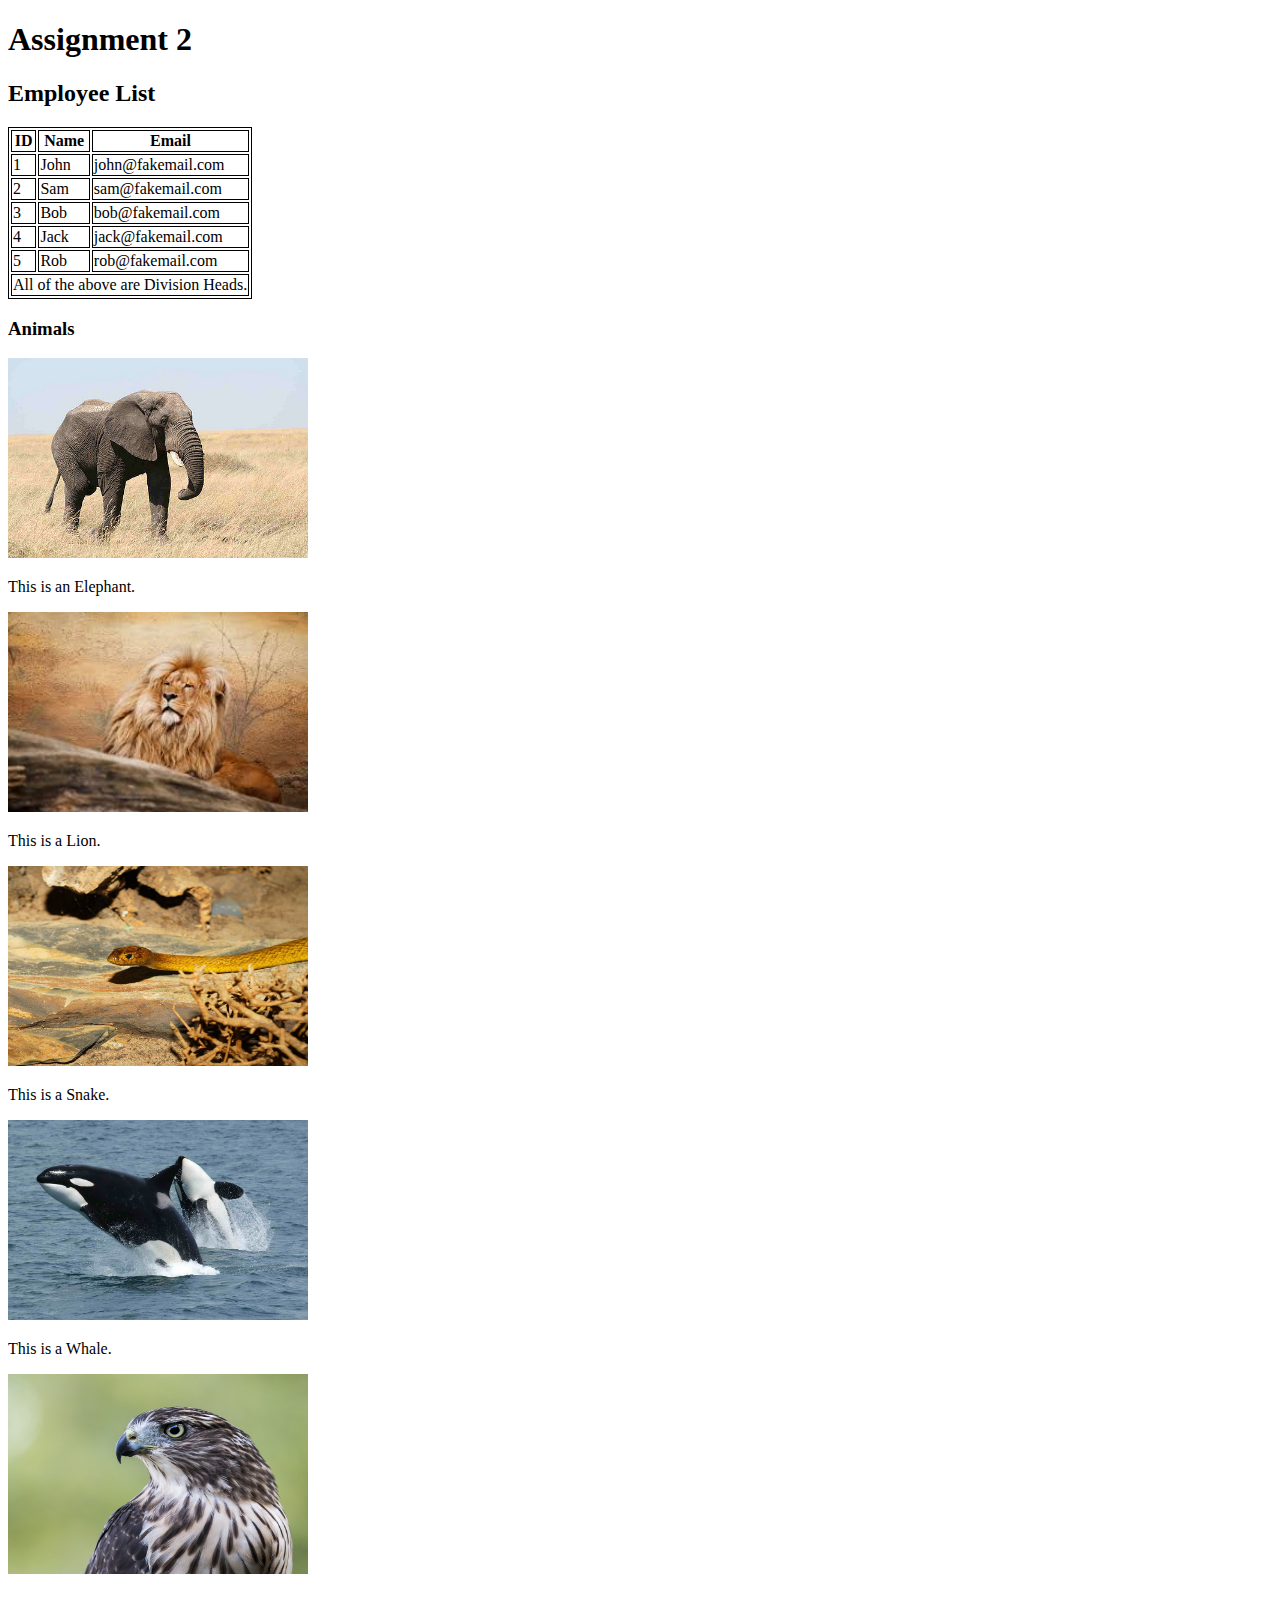
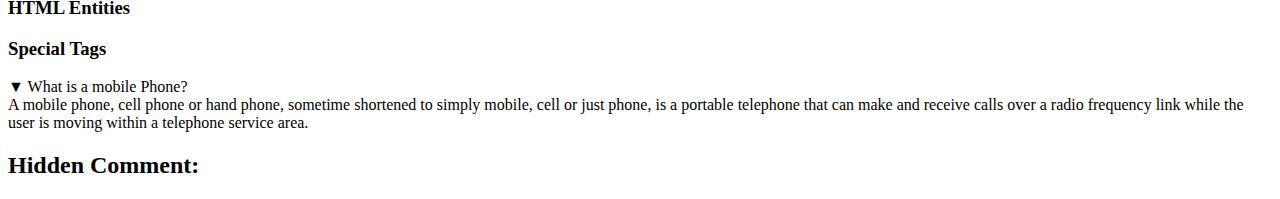
==== lib2024/assg-2/index.html @ 4854fe60 "assg-2 work" ====
<!DOCTYPE html>
<html>

<head>
	<title>Assignment 2</title>
	<style type="text/css">
	table, th, td {border: 1px solid black}
	</style>
	<h1>Assignment 2</h1>
</head>

	
<body>
	<h2>Employee List</h2>
	<table id="table-1" class="table-1">
		
		<tr id="tablerow-1" class="table-1">
			<th>ID</th>
			<th>Name</th>
			<th>Email</th>
		</tr>
		<tr id="tablerow-2" class="table-1">
			<td>1</td>
			<td>John</td>
			<td>john@fakemail.com</td>
		</tr>
		<tr id="tablerow-3" class="table-1">
			<td>2</td>
			<td>Sam</td>
			<td>sam@fakemail.com</td>
		</tr>
		<tr id="tablerow-4" class="table-1">
			<td>3</td>
			<td>Bob</td>
			<td>bob@fakemail.com</td>
		</tr>
		<tr id="tablerow-5" class="table-1">
			<td>4</td>
			<td>Jack</td>
			<td>jack@fakemail.com</td>
		</tr>
		<tr id="tablerow-6" class="table-1">
			<td>5</td>
			<td>Rob</td>
			<td>rob@fakemail.com</td>
		</tr>
		<tr>
			<td colspan="3" id="tablerow-7" class="table-1">All of the above are Division Heads.</td>
		</tr>
	</table>

	
	<article>
		<h3>Animals</h3>
		<img src="img/elephant.jpg" width="300" height="200" alt="elephant" id="elephant" class="img">
		<p>This is an Elephant.</p>
		<img src="img/lion.jpg" width="300" height="200" alt="lion" id="lion" class="img">
		<p>This is a Lion.</p>
		<img src="img/snake.jpg" width="300" height="200" alt="snake" id="snake" class="img">
		<p>This is a Snake.</p>
		<img src="img/whale.jpg" width="300" height="200" alt="whale" id="whale" class="img">
		<p>This is a Whale.</p>
		<img src="img/hawk.jpg" width="300" height="200" alt="hawk" id="hawk" class="img">
	</article>
	
	<article>
		<h3>HTML Entities</h3>
	</article>
	
	<article>
		<h3>Special Tags</h3>


		<p>&#9660 What is a mobile Phone? <br>
		A mobile phone, cell phone or hand phone, sometime shortened to simply mobile, cell or just phone, is a portable telephone that can make and receive calls over a radio frequency link while the user is moving within a telephone service area.</p>

	</article>

	
</body>

<footer>
	<h2>Hidden Comment:</h2>
	<!-- This is a hidden comment in the footer -->
</footer>

</html>
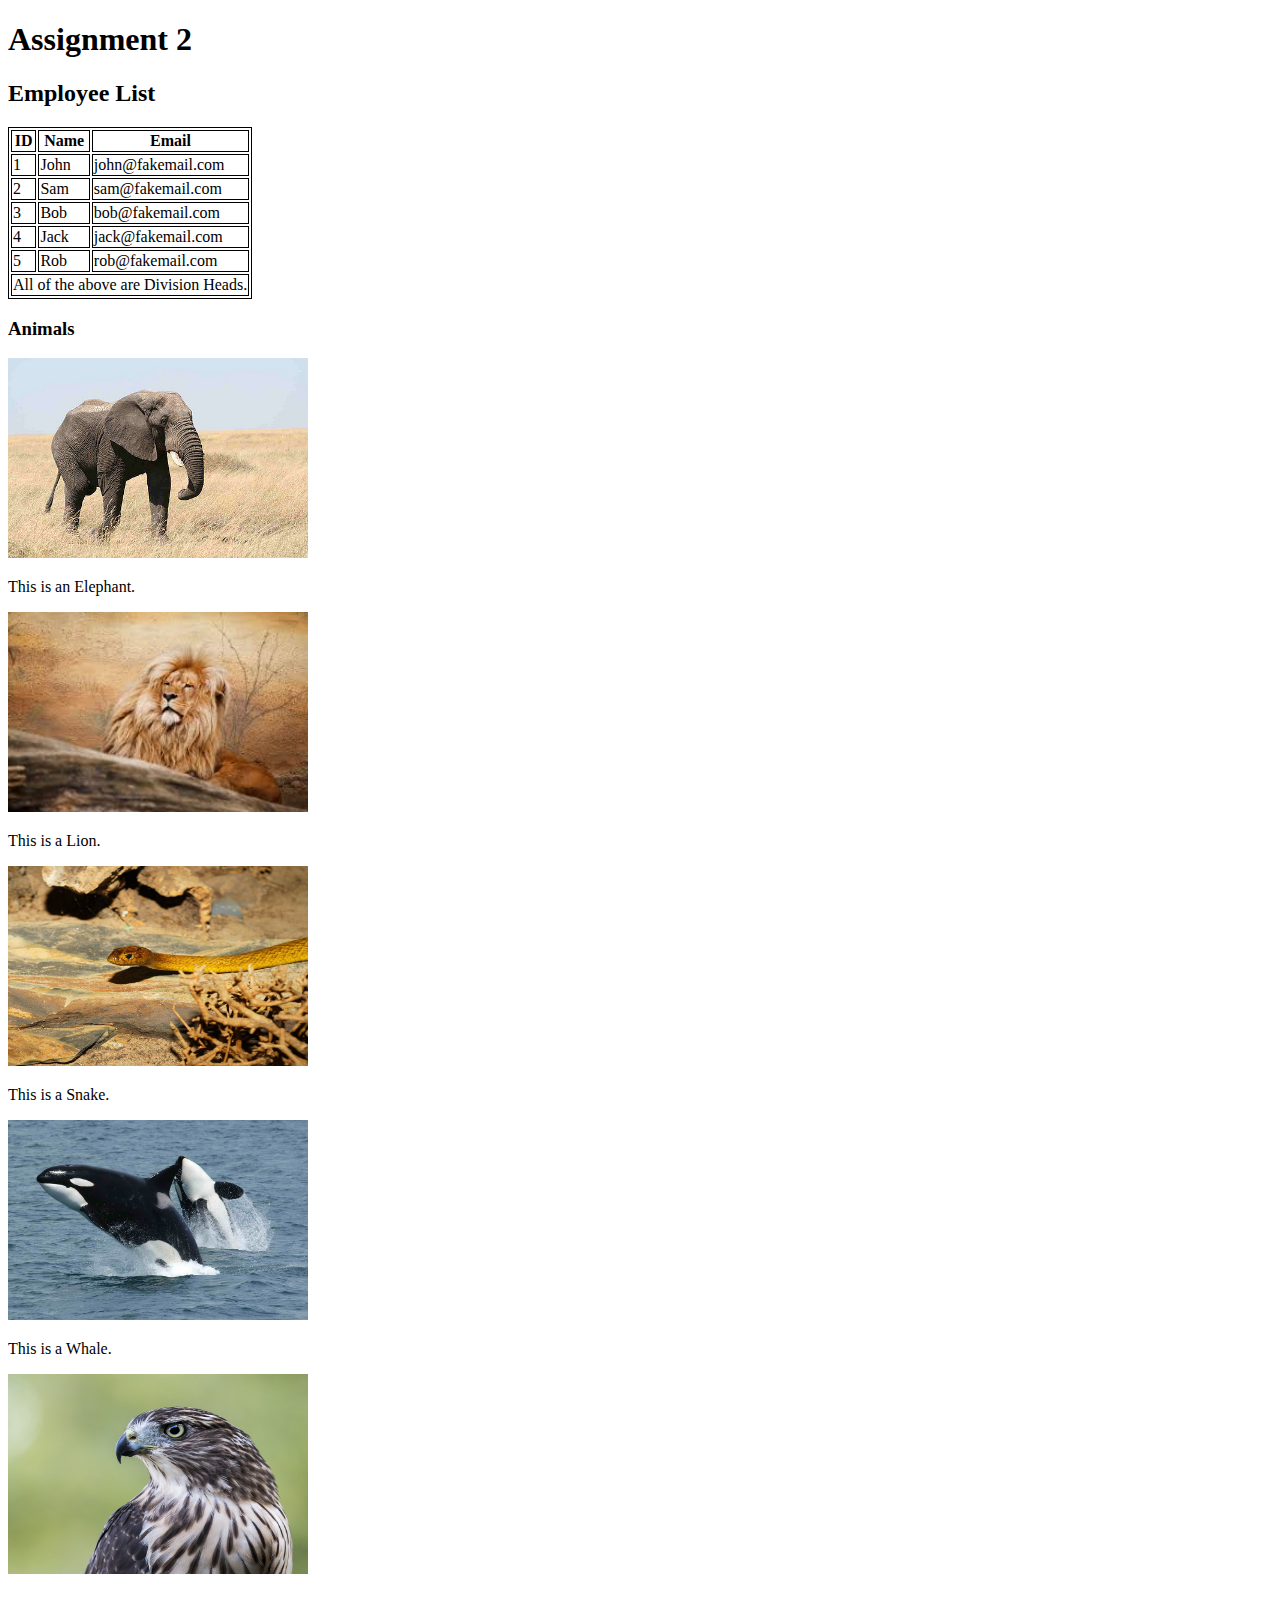
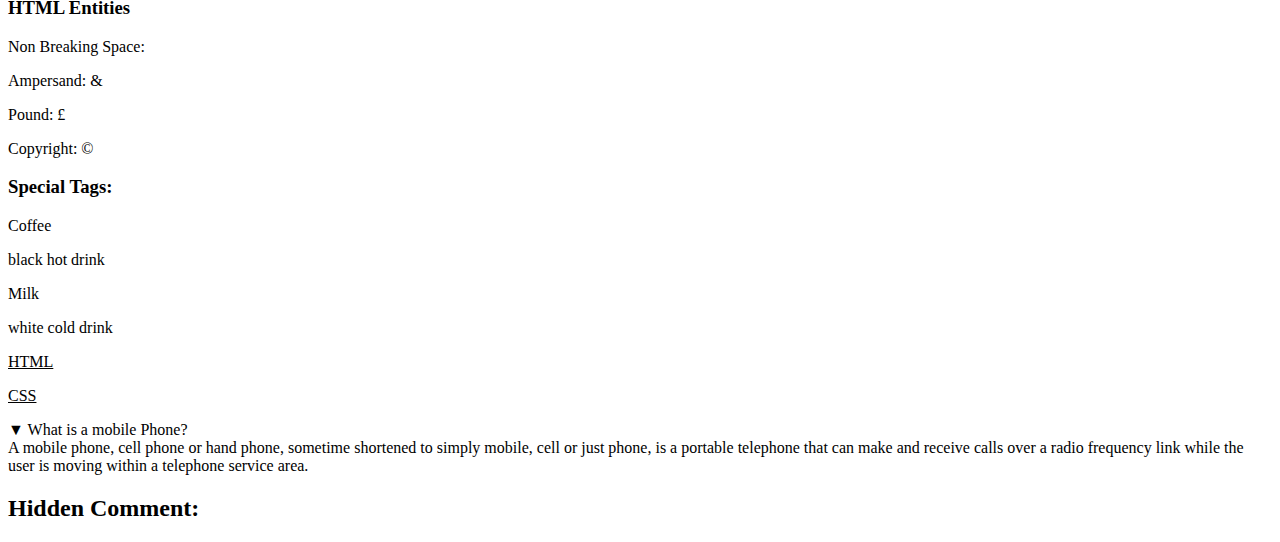
==== commit 268e3100: "Update index.html" ====
--- a/lib2024/assg-2/index.html
+++ b/lib2024/assg-2/index.html
@@ -65,17 +65,35 @@
 	
 	<article>
 		<h3>HTML Entities</h3>
+		<!-- Non-breaking space, ampersand, pound (money), copyright -->
+		<p>Non Breaking Space: &nbsp;</p>
+		<p>Ampersand: &amp;</p>
+		<p>Pound: &pound;</p>
+		<p>Copyright: &copy;</p>
+
 	</article>
 	
 	<article>
-		<h3>Special Tags</h3>
+		<h3>Special Tags:</h3>
+		<div>
+			<p>Coffee<br><li>black hot drink</li></p>
+			<p>Milk<br><li>white cold drink</li></p>
+
+			<p><u>HTML</u></p>
+			<p><u>CSS</u></p>
+
+		</div>
+		
+
+
+
+	</article>
 
 
 		<p>&#9660 What is a mobile Phone? <br>
 		A mobile phone, cell phone or hand phone, sometime shortened to simply mobile, cell or just phone, is a portable telephone that can make and receive calls over a radio frequency link while the user is moving within a telephone service area.</p>
 
-	</article>
-
+	
 	
 </body>
 
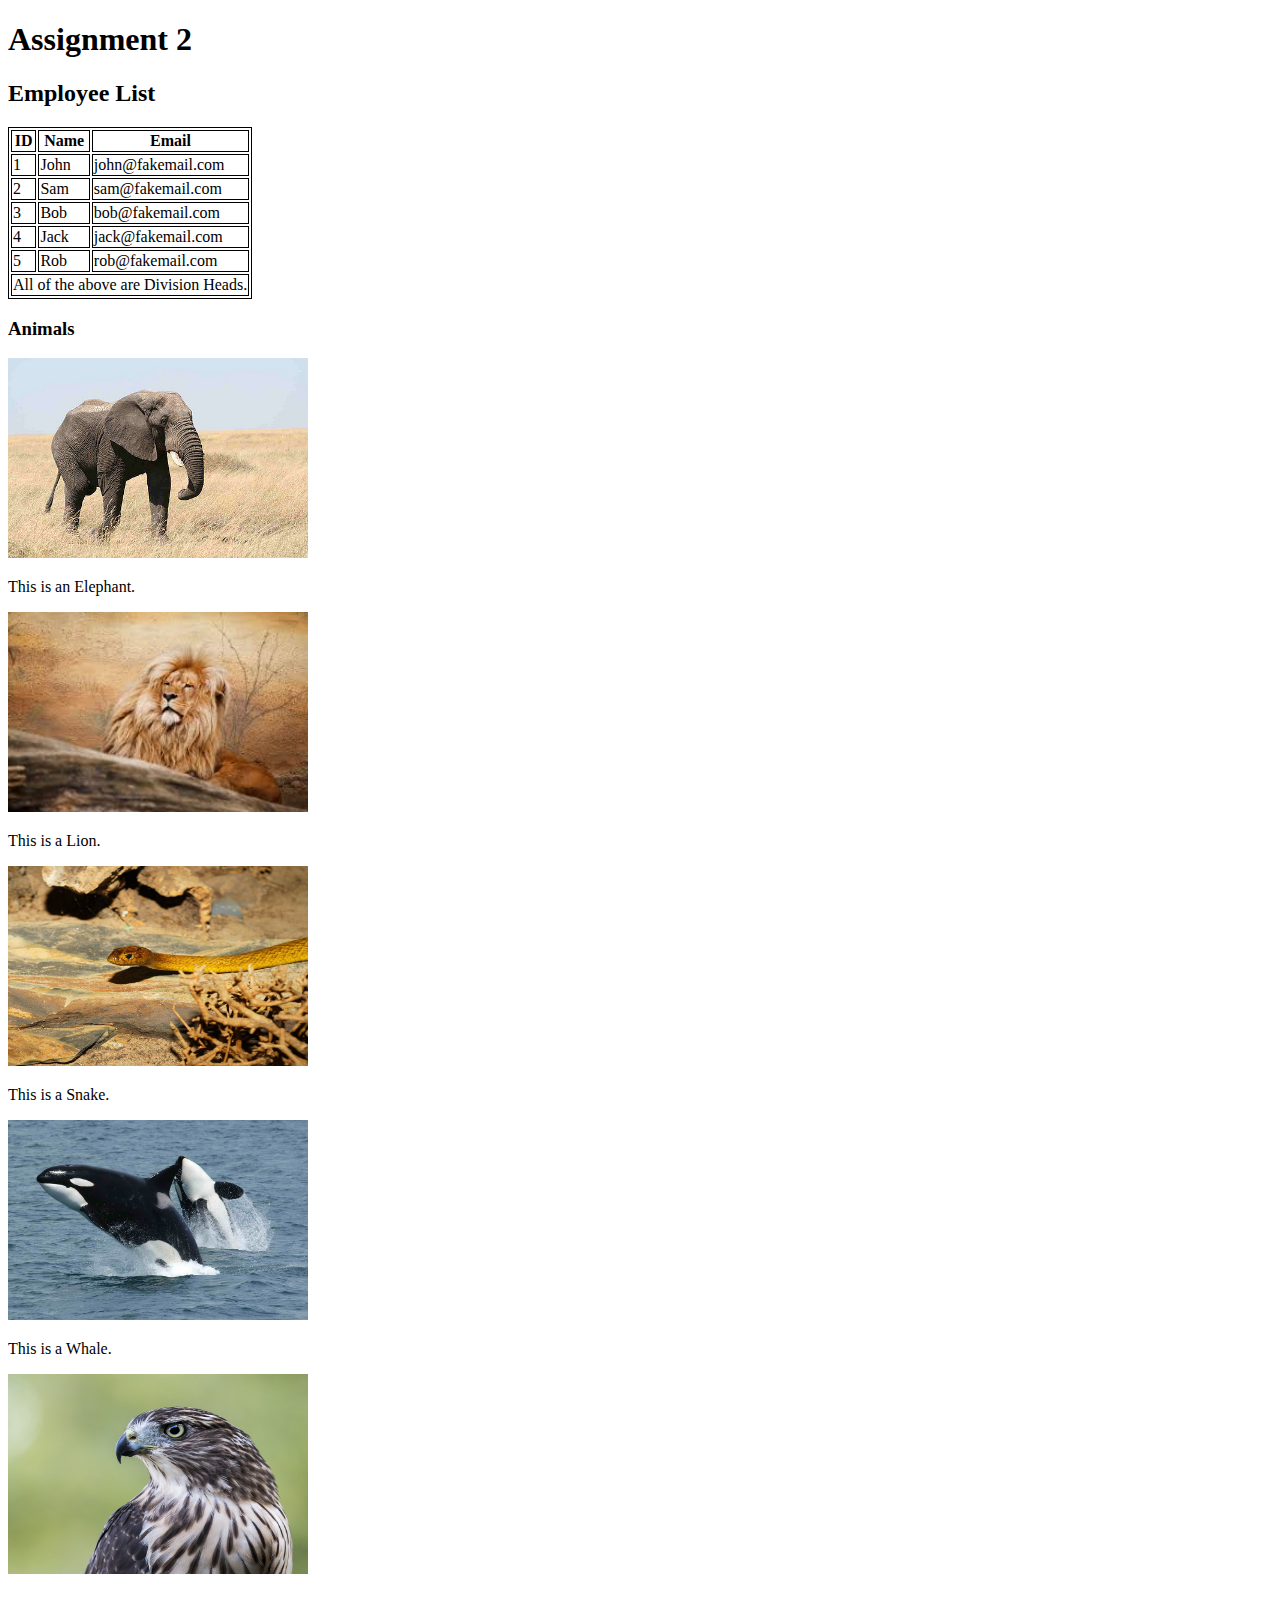
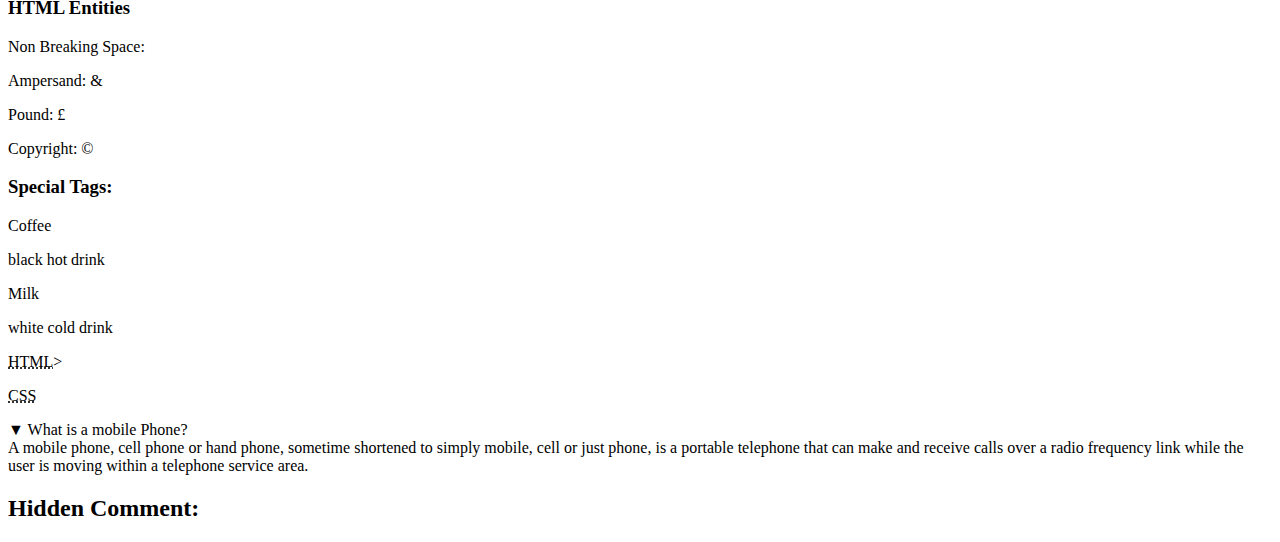
==== commit 9c174ccf: "Update index.html" ====
--- a/lib2024/assg-2/index.html
+++ b/lib2024/assg-2/index.html
@@ -79,8 +79,8 @@
 			<p>Coffee<br><li>black hot drink</li></p>
 			<p>Milk<br><li>white cold drink</li></p>
 
-			<p><u>HTML</u></p>
-			<p><u>CSS</u></p>
+			<p><abbr title="HyperTextMarkupLanguage">HTML</abbr>></p>
+			<p><abbr title="CascadingStyleSheets">CSS</abbr></p>
 
 		</div>
 		
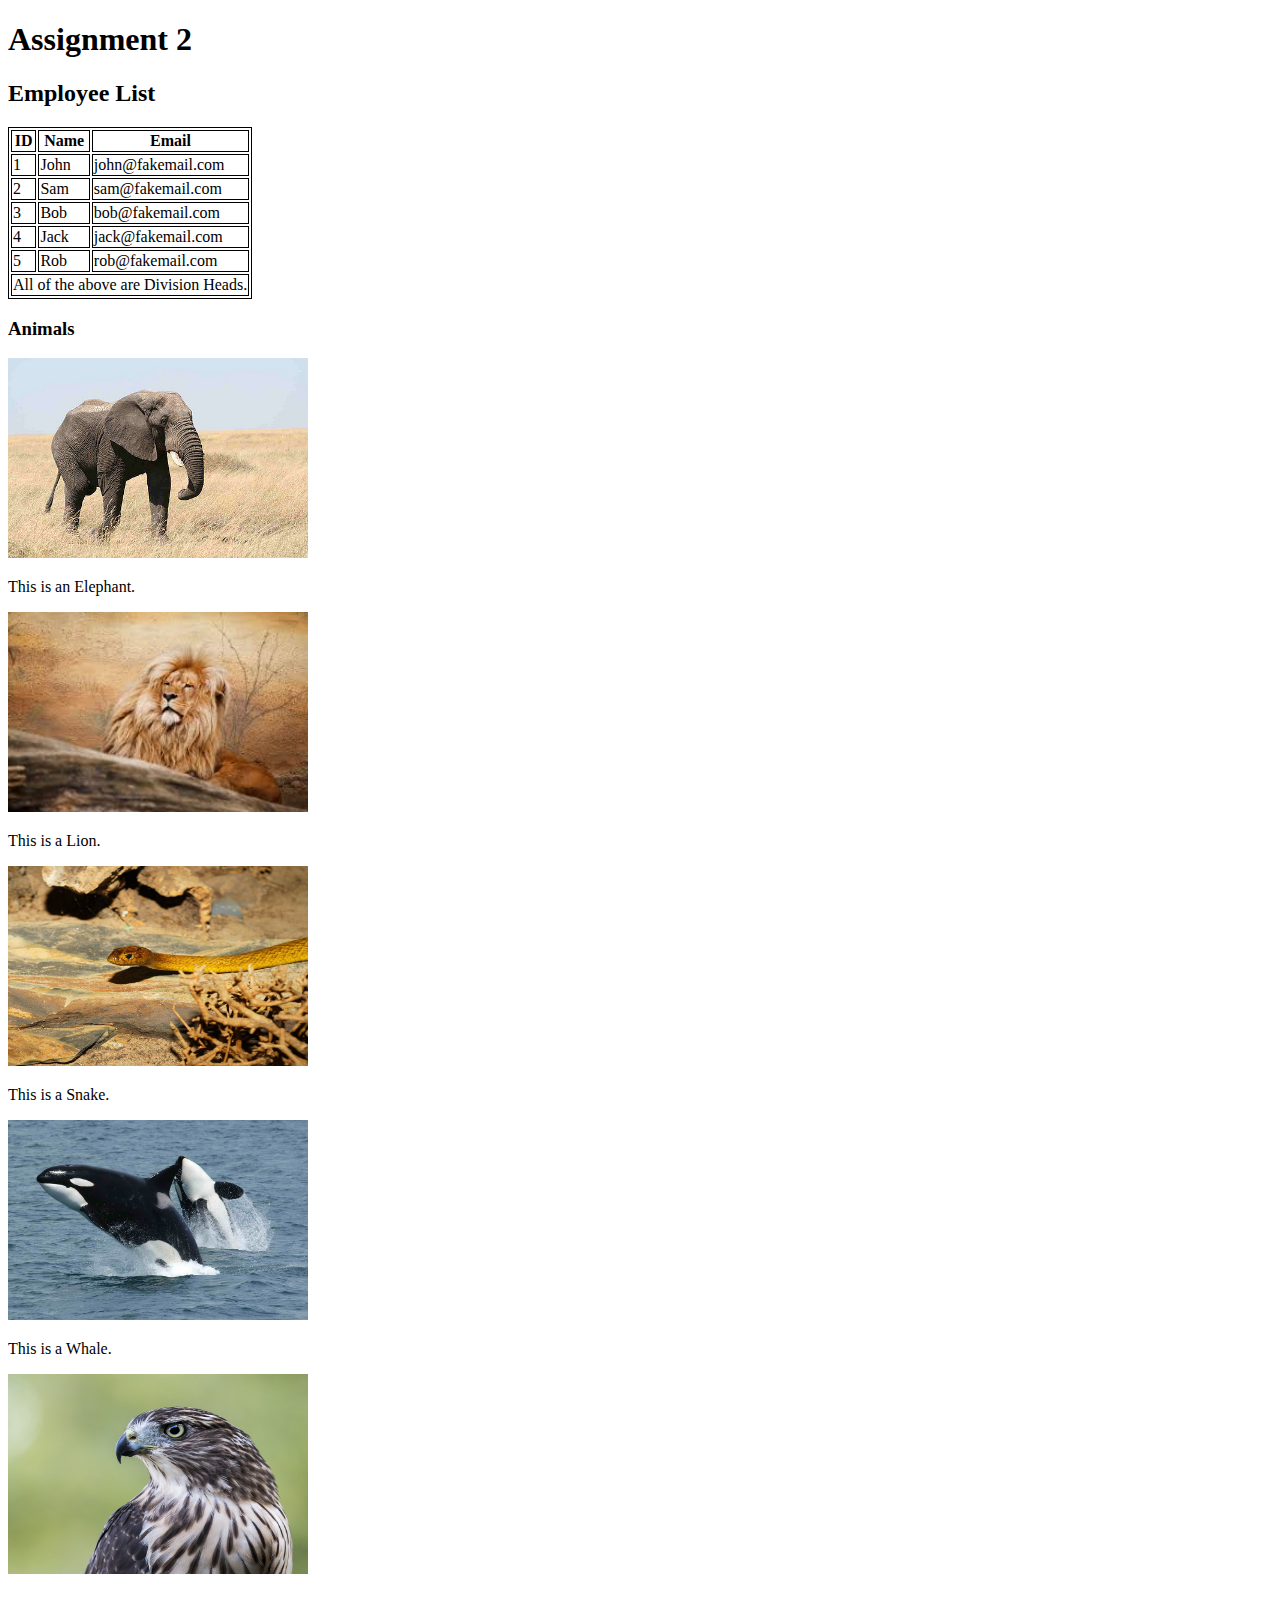
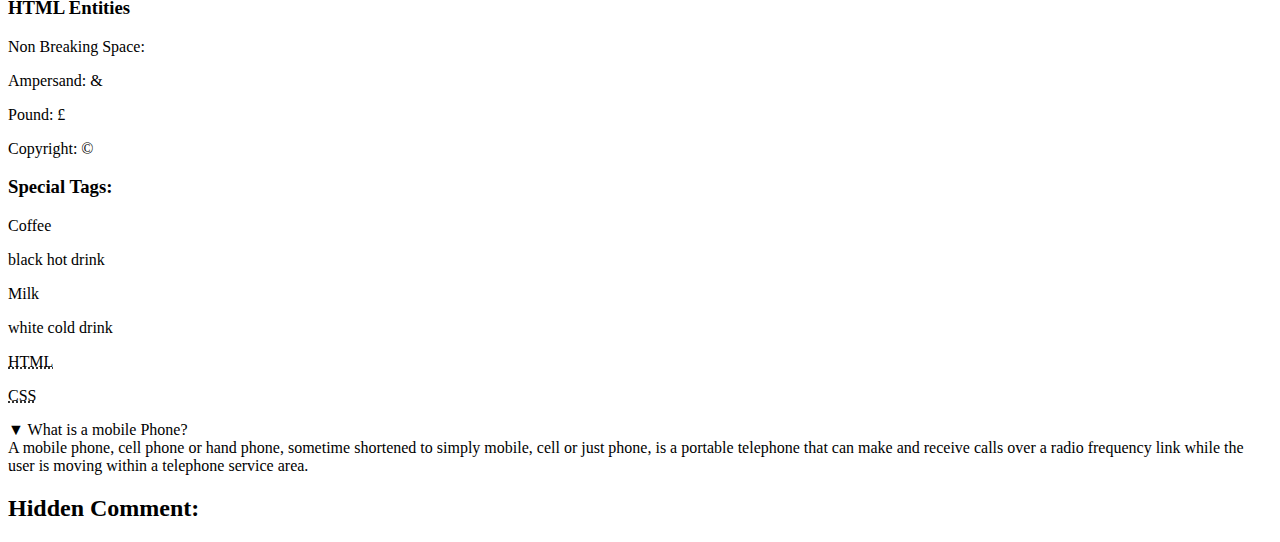
==== commit 9f3f8459: "Update index.html" ====
--- a/lib2024/assg-2/index.html
+++ b/lib2024/assg-2/index.html
@@ -79,7 +79,7 @@
 			<p>Coffee<br><li>black hot drink</li></p>
 			<p>Milk<br><li>white cold drink</li></p>
 
-			<p><abbr title="HyperTextMarkupLanguage">HTML</abbr>></p>
+			<p><abbr title="HyperTextMarkupLanguage">HTML</abbr></p>
 			<p><abbr title="CascadingStyleSheets">CSS</abbr></p>
 
 		</div>
